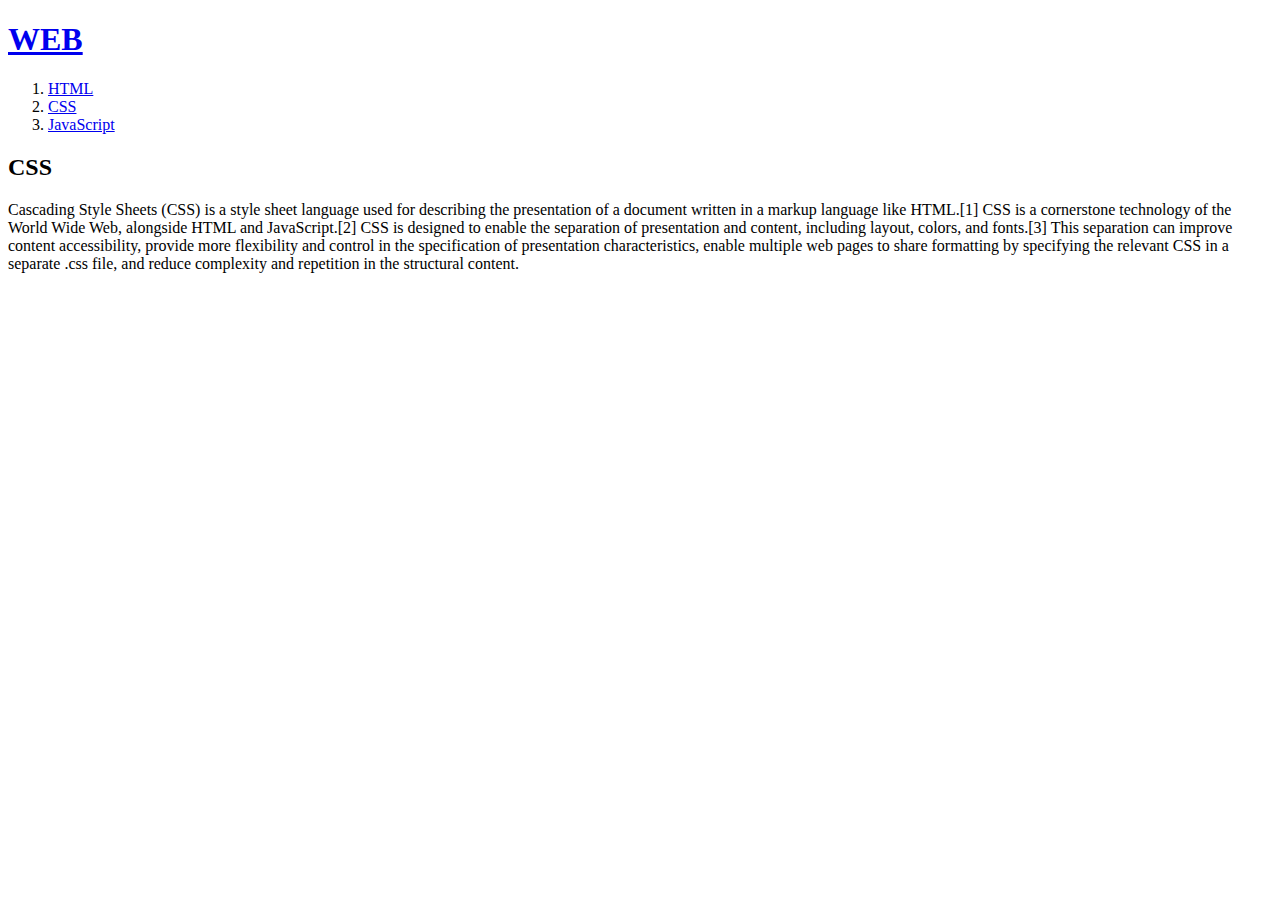
==== 2.html @ d600d86c "first version" ====
<!doctype  html>
<html>
<head>
  <title>WEB1-CSS</title>
  <meta charset="utf-8">
</head>
<body>
 <h1><a href="index.html">WEB</a></h1>
 <ol>
   <li><a href="1.html">HTML</a></li>
   <li><a href="2.html">CSS</a></li>
   <li><a href="3.html">JavaScript</a></li>
 </ol>
 <h2>CSS</h2>
 <p>Cascading Style Sheets (CSS) is a style sheet language used for describing the presentation of a document written in a markup language like HTML.[1] CSS is a cornerstone technology of the World Wide Web, alongside HTML and JavaScript.[2]

CSS is designed to enable the separation of presentation and content, including layout, colors, and fonts.[3] This separation can improve content accessibility, provide more flexibility and control in the specification of presentation characteristics, enable multiple web pages to share formatting by specifying the relevant CSS in a separate .css file, and reduce complexity and repetition in the structural content.
  </p>
</body>
</html>
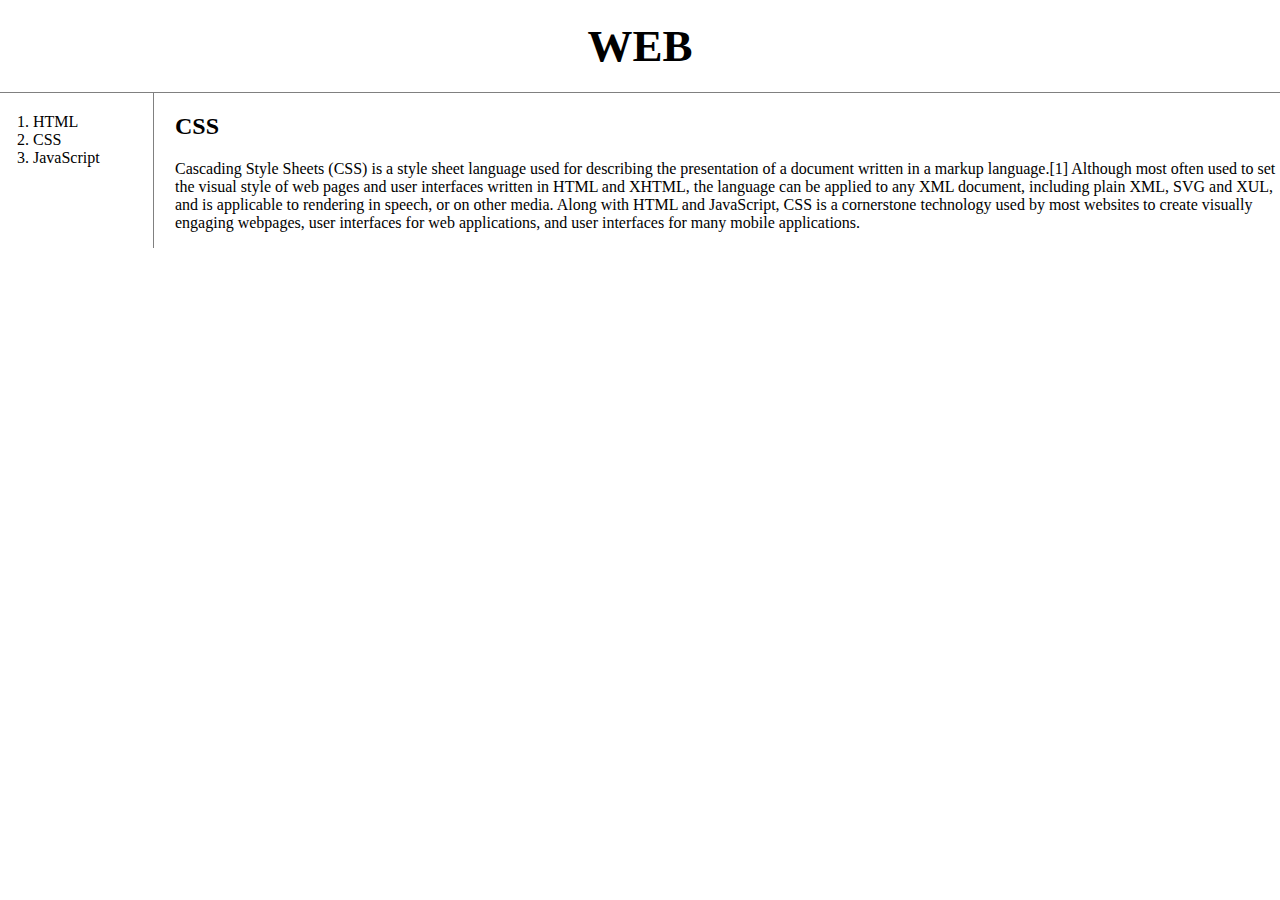
==== commit 66d60fdd: "Add files via upload" ====
--- a/2.html
+++ b/2.html
@@ -1,20 +1,66 @@
-<!doctype  html>
+<!doctype html>
 <html>
 <head>
-  <title>WEB1-CSS</title>
+  <title>WEB - CSS</title>
   <meta charset="utf-8">
+  <style>
+    body{
+      margin:0;
+    }
+    a {
+      color:black;
+      text-decoration: none;
+    }
+    h1 {
+      font-size:45px;
+      text-align: center;
+      border-bottom:1px solid gray;
+      margin:0;
+      padding:20px;
+    }
+    ol{
+      border-right:1px solid gray;
+      width:100px;
+      margin:0;
+      padding:20px;
+    }
+    #grid{
+      display: grid;
+      grid-template-columns: 150px 1fr;
+    }
+    #grid ol{
+      padding-left:33px;
+    }
+    #grid #article{
+      padding-left:25px;
+    }
+    @media(max-width:800px){
+      #grid{
+        display: block;
+      }
+      ol{
+        border-right:none;
+      }
+      h1 {
+        border-bottom:none;
+      }
+    }
+  </style>
 </head>
 <body>
- <h1><a href="index.html">WEB</a></h1>
- <ol>
-   <li><a href="1.html">HTML</a></li>
-   <li><a href="2.html">CSS</a></li>
-   <li><a href="3.html">JavaScript</a></li>
- </ol>
- <h2>CSS</h2>
- <p>Cascading Style Sheets (CSS) is a style sheet language used for describing the presentation of a document written in a markup language like HTML.[1] CSS is a cornerstone technology of the World Wide Web, alongside HTML and JavaScript.[2]
-
-CSS is designed to enable the separation of presentation and content, including layout, colors, and fonts.[3] This separation can improve content accessibility, provide more flexibility and control in the specification of presentation characteristics, enable multiple web pages to share formatting by specifying the relevant CSS in a separate .css file, and reduce complexity and repetition in the structural content.
-  </p>
-</body>
-</html>
+  <h1><a href="index.html">WEB</a></h1>
+  <div id="grid">
+    <ol>
+      <li><a href="1.html">HTML</a></li>
+      <li><a href="2.html">CSS</a></li>
+      <li><a href="3.html">JavaScript</a></li>
+    </ol>
+    <div id="article">
+        <h2>CSS</h2>
+        <p>
+          Cascading Style Sheets (CSS) is a style sheet language used for describing the presentation of a document written in a markup language.[1] Although most often used to set the visual style of web pages and user interfaces written in HTML and XHTML, the language can be applied to any XML document, including plain XML, SVG and XUL, and is applicable to rendering in speech, or on other media. Along with HTML and JavaScript, CSS is a cornerstone technology used by most websites to create visually engaging webpages, user interfaces for web applications, and user interfaces for many mobile applications.
+        </p>
+      </div>
+  </div>
+  </body>
+  </html>
